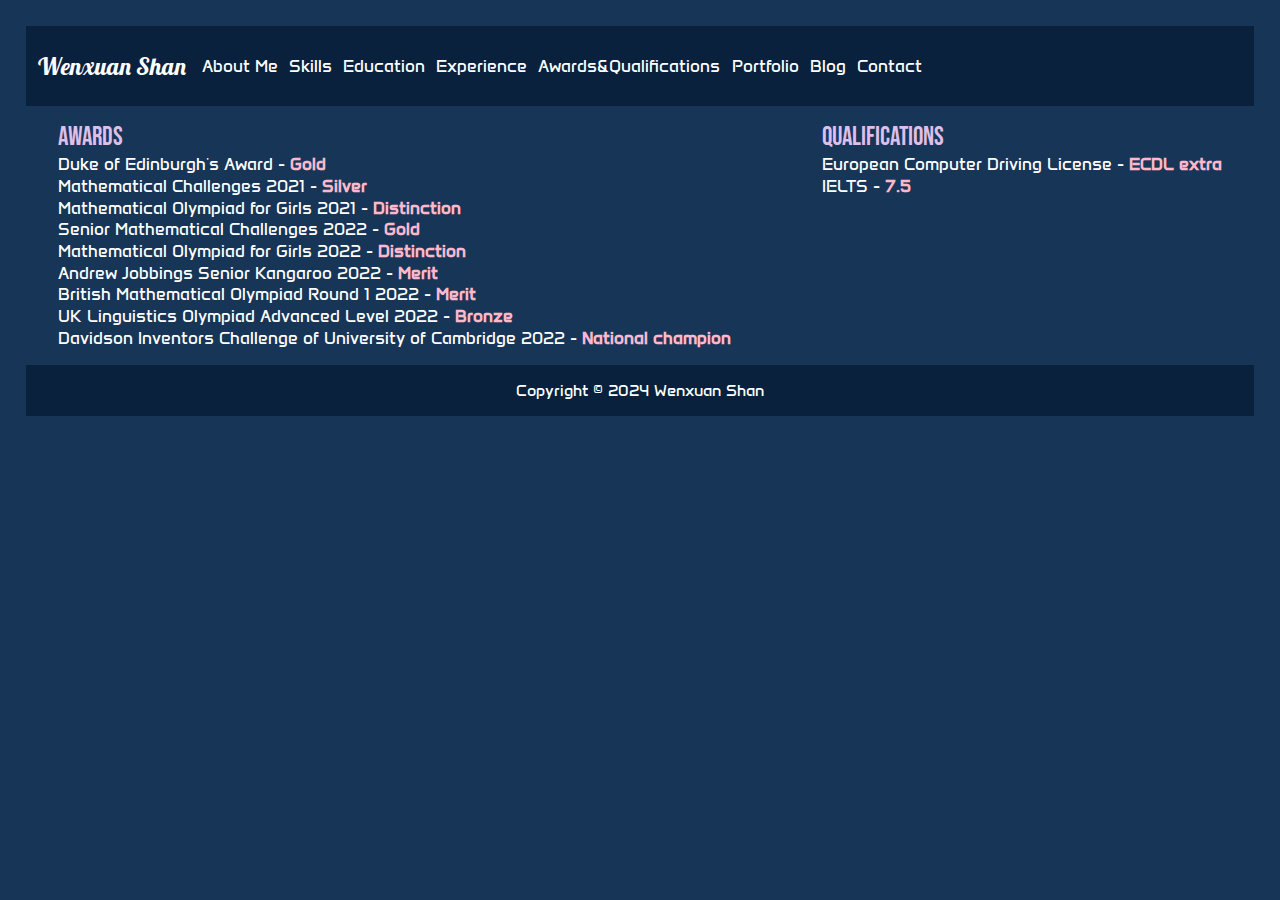
==== awards.html @ 082ffdc5 "HTML&CSS" ====
<!DOCTYPE html>
<html lang="en">
<head>
    <meta charset="UTF-8">
    <meta name="viewport" content="width=device-width, initial-scale=1.0">
    <title>Awards&Qualifications</title>
    <link rel="stylesheet" href="css/reset.css">
    <link rel="stylesheet" href="css/awards.css">
</head>
<body>
    <div class="container">
        <header>
            <h1>Wenxuan Shan</h1>
            <nav id="headerNav">
                <ul>
                    <li><a href="homepage.html#AboutMe">About Me</a></li>
                    <li><a href="homepage.html#Skills">Skills</a></li>
                    <li><a href="homepage.html#Education">Education</a></li>
                    <li><a href="homepage.html#Experience">Experience</a></li>
                    <li><a href="awards.html">Awards&Qualifications</a></li>
                    <li><a href="portfolio.html">Portfolio</a></li>
                    <li><a href="blog.html">Blog</a></li>
                    <li><a href="homepage.html#Contact">Contact</a></li>
                </ul>
            </nav>
        </header>
        <section id="AwardsAndQualifications">
            <article id="Awards">
                <h3>Awards</h3>
                <ul>
                    <li>Duke of Edinburgh's Award - <em>Gold</em></li>
                    <li>Mathematical Challenges 2021 - <em>Silver</em></li>
                    <li>Mathematical Olympiad for Girls 2021 - <em>Distinction</em></li>
                    <li>Senior Mathematical Challenges 2022 - <em>Gold</em></li>
                    <li>Mathematical Olympiad for Girls 2022 - <em>Distinction</em></li>
                    <li>Andrew Jobbings Senior Kangaroo 2022 - <em>Merit</em></li>
                    <li>British Mathematical Olympiad Round 1 2022 - <em>Merit</em></li>
                    <li>UK Linguistics Olympiad Advanced Level 2022 - <em>Bronze</em></li>
                    <li>Davidson Inventors Challenge of University of Cambridge 2022 - <em>National champion</em></li>
                </ul>
            </article>
            <article id="Qualifications">
                <h3>Qualifications</h3>
                <ul>
                    <li>European Computer Driving License - <em>ECDL extra</em></li>
                    <li>IELTS - <em>7.5</em></li>
                </ul>
            </article>
        </section>
        <footer>
            Copyright © 2024 Wenxuan Shan
        </footer>
    </div>
</body>
</html>
---- css/awards.css ----
@import url('https://fonts.googleapis.com/css2?family=Anta&display=swap');
@import url('https://fonts.googleapis.com/css2?family=Anta&family=Bebas+Neue&family=Lobster&display=swap');
@import url('https://fonts.googleapis.com/css2?family=Anta&family=Bebas+Neue&display=swap');
@import url('https://fonts.googleapis.com/css2?family=Anta&family=Bebas+Neue&family=Dongle&family=Lobster&display=swap');

body {
    font-family: "Anta", sans-serif;
    margin: 1.5em;
    background-color: rgb(23, 53, 86);
    color: white;
}

.container {
    display: grid;
    grid-template-columns: auto auto auto;
    grid-template-rows: 5rem auto auto;
    grid-template-areas: 
            "head head head"
            "AQ AQ AQ"
            "foot foot foot";
    grid-gap: 0;
    margin: 0;
    padding: 0.1rem;
}


header {
    grid-area: head;
    display: grid;
    grid-template-columns: 11rem auto auto;
    grid-template-areas: "name nav welcome";
    align-items: center;
    background-color: rgb(9, 33, 60);
    color: white;
}

h1 {
    grid-area: name;
    font-family: "Lobster", sans-serif;
    font-size: 1.5rem;
    margin-left: 0.5em;
}

#headerNav a{
    color: white;
}

#headerNav ul {
    grid-area: nav;
    display: flex;
    gap: 0.7rem;   
}

h3 {
    text-align: left;
    font-size: 1.6em;
    font-family: "Bebas Neue", sans-serif;
    color:rgb(223, 190, 231);
}

li {
    font-size: 1.05em;
    margin: 0.1em 0;
}

em {
    font-weight: bolder;
    color: rgb(255, 184, 203);
}

p {
    font-family: "Dongle", sans-serif;
    font-size: 1.5em;
    color: rgb(198, 186, 198);
    padding: 0 0.8em;
}

#AwardsAndQualifications {
    grid-area: AQ;
    text-align: left;
    display: flex;
    justify-content: space-between;
    gap: 2em;
    margin: 1em 2em;
}

footer {
    grid-area: foot;
    text-align: center;
    background-color: rgb(9, 33, 60);
    padding: 1em;
}
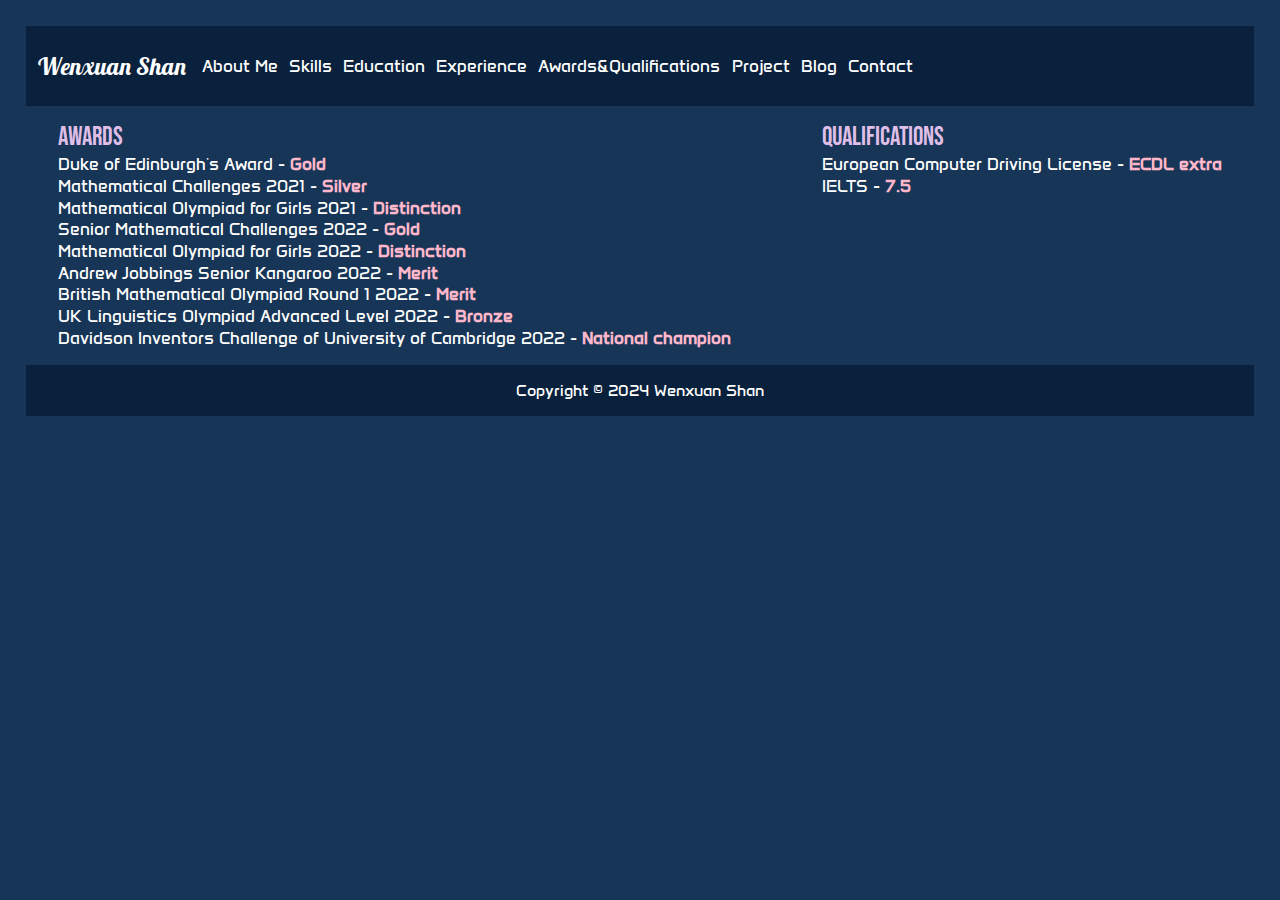
==== commit d38b364b: "Update awards.html" ====
--- a/awards.html
+++ b/awards.html
@@ -18,7 +18,7 @@
                     <li><a href="homepage.html#Education">Education</a></li>
                     <li><a href="homepage.html#Experience">Experience</a></li>
                     <li><a href="awards.html">Awards&Qualifications</a></li>
-                    <li><a href="portfolio.html">Portfolio</a></li>
+                    <li><a href="portfolio.html">Project</a></li>
                     <li><a href="blog.html">Blog</a></li>
                     <li><a href="homepage.html#Contact">Contact</a></li>
                 </ul>
@@ -52,4 +52,4 @@
         </footer>
     </div>
 </body>
-</html>+</html>
